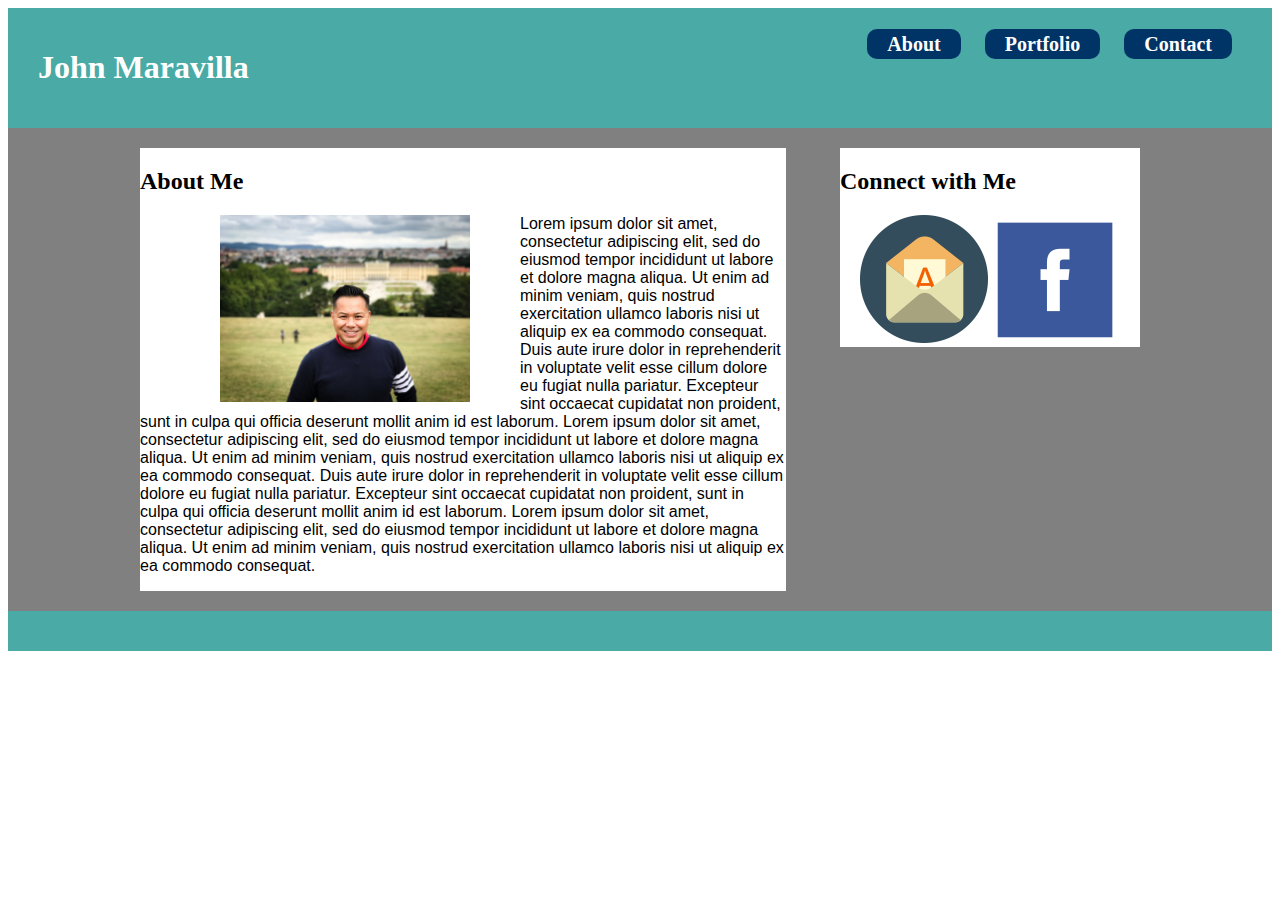
==== index.html @ 5a583a30 "initial files copy from HW #1" ====
<!DOCTYPE html>
<html lang="en-us">

<head>
  <meta charset="UTF-8">
  <title>Maravilla Assignment #1</title>
  <link rel="stylesheet" type="text/css" href="assets/css/style.css">
  <!--<link rel="stylesheet" href="https://maxcdn.bootstrapcdn.com/bootstrap/4.0.0-beta.2/css/bootstrap.min.css" integrity="sha384-PsH8R72JQ3SOdhVi3uxftmaW6Vc51MKb0q5P2rRUpPvrszuE4W1povHYgTpBfshb" crossorigin="anonymous">-->
</head>


<body>
    <div class="header">
      <header>
        <h1>John Maravilla</h1>
        <nav> 
        <div id="links"> 
          <ul>
           <li><a href="index.html">About</a></li>
          <li><a href="portfolio.html">Portfolio</a></li>
          <li><a href="contact.html">Contact</a></li>
        </ul>
      </div>
      </nav>

      </header>
      <div id="main-container"> 
      <div class="info">
          <h2>About Me</h2>
          <img src="assets/images/IMG_0716.jpeg"/>
          <p>Lorem ipsum dolor sit amet, consectetur adipiscing elit, sed do eiusmod tempor incididunt ut labore et dolore magna aliqua. Ut enim ad minim veniam, quis nostrud exercitation ullamco laboris nisi ut aliquip ex ea commodo consequat. Duis aute irure dolor in reprehenderit in voluptate velit esse cillum dolore eu fugiat nulla pariatur. Excepteur sint occaecat cupidatat non proident, sunt in culpa qui officia deserunt mollit anim id est laborum. Lorem ipsum dolor sit amet, consectetur adipiscing elit, sed do eiusmod tempor incididunt ut labore et dolore magna aliqua. Ut enim ad minim veniam, quis nostrud exercitation ullamco laboris nisi ut aliquip ex ea commodo consequat. Duis aute irure dolor in reprehenderit in voluptate velit esse cillum dolore eu fugiat nulla pariatur. Excepteur sint occaecat cupidatat non proident, sunt in culpa qui officia deserunt mollit anim id est laborum. Lorem ipsum dolor sit amet, consectetur adipiscing elit, sed do eiusmod tempor incididunt ut labore et dolore magna aliqua. Ut enim ad minim veniam, quis nostrud exercitation ullamco laboris nisi ut aliquip ex ea commodo consequat.
        </p>
    </div>

    <div class="contact">
      <h2>Connect with Me</h2>
      <div id="contact_links">
      <ul>
        <li>
          <a href="mailto:john.maravilla@me.com">
            <img src="assets/images/if_mail_1296373.png"/></a></li>
        <li><a href="http://www.facebook.com">
            <img src="assets/images/if_facebook_square_107117.png" /></a></li>
      </ul>
    </div>
    </div>
    <div style="clear:both;"></div>
</div>
      <div class="footer">
      <footer>
        <h1></h1>
      </div>

      </header>

</body>

</html>
---- assets/css/style.css ----
header {
    background: #4aaaa5;
    padding: 20px 30px;
    height: 80px;
    }
    #links ul{
    margin: 0;
    padding: 0;
    list-style-type: none;
    text-align: center;
    }
    h1 {
      color: #fff;
      float: left;
      font-family: "Georgia", Times, Times New Roman, serif;
    }

    h2 {
      font-family: "Georgia", Times, Times New Roman, serif;
    }

    p{
      font-family: "Arial", 'Helvetica Neue', Helvetica, sans-serif;
    }

    #links ul li { display: inline; }

    #links ul li a{
    text-decoration: none;
    padding: .2em 1em;
    color: #fff;
    background-color: #036;
    }

    #links ul li a:hover{
    color: #fff;
    background-color: red;
    transition:all 1.0s;
    }

    nav {
      margin-top: 5px;
    display: inline-block;
    float: right;
    }
    nav ul li a {
    background: #EEE;
    padding: 2px 10px;
    font-size: 20px;
    text-decoration: none;
    font-weight: bold;
    color: #444;
    border-radius: 10px;
    }
    nav ul li a:hover {
    background: #FFF;
    transition:all 1.0s;
    }
    
    nav ul li {
    display: inline-block;
    margin: 10px;
    }
    nav ul {
    list-style: none;
    }




    .header{
      background: #ffffff;
      text-align: center;
      padding-bottom: 50px;
    }

    #main-container{
      background-color:grey;
    }

    .info{
      width:646px;
      display:inline-block;
      vertical-align: top;
      margin-right: 50px;
      text-align: left;
      background: #fff;
      margin-top: 20px;
      margin-bottom: 20px;
    }

    .info img{
      width:100%;
      max-width:250px;
      float:left;
      margin-right:50px;
      margin-left:80px;
    }

    #contact_links ul li { display: inline; }
    #contact_links ul{
    margin: 0;
    padding: 0;
    list-style-type: none;
    text-align: center;
    }

    ul.img-list {
      list-style-type: none;
      margin: 0;
      padding: 0;
      text-align: center;
    }

    ul.img-list li {
      display: inline-block;
      height: 150px;
      margin: 0 1em 1em 0;
      position: relative;
      width: 150px;
      float:left;
    }

    span.text-content {
      background: rgba(0,0,0,0.5);
      color: white;
      cursor: pointer;
      display: table;
      height: 150px;
      left: 0;
      position: absolute;
      top: 0;
      width: 150px;
    }

    span.text-content span {
      display: table-cell;
      text-align: center;
      vertical-align: middle;
    }

    span.text-content {
      background: rgba(0,0,0,0.5);
      color: white;
      cursor: pointer;
      display: table;
      height: 150px;
      left: 0;
      position: absolute;
      top: 0;
      width: 150px;
      opacity: 0;
      -webkit-transition: opacity 500ms;
      -moz-transition: opacity 500ms;
      -o-transition: opacity 500ms;
      transition: opacity 500ms;
      }

      span.text-content {
        background: rgba(0,0,0,0.5);
        color: white;
        cursor: pointer;
        display: table;
        height: 150px;
        left: 80px;
        position: absolute;
        top: 0;
        width: 150px;
        opacity: 0;
      }

      ul.img-list li:hover span.text-content {
        opacity: 1;
      }

      ul.img-list2 {
      list-style-type: none;
      margin: 0;
      padding: 0;
      text-align: center;
    }

    ul.img-list2 li {
      display: inline-block;
      height: 150px;
      margin: 0 1em 1em 0;
      position: relative;
      width: 150px;
      float:left;
    }

    span.text-content2 {
      background: rgba(0,0,0,0.5);
      color: white;
      cursor: pointer;
      display: table;
      height: 150px;
      left: 0;
      position: absolute;
      top: 0;
      width: 150px;
    }

    span.text-content2 span {
      display: table-cell;
      text-align: center;
      vertical-align: middle;
    }

    span.text-content2 {
      background: rgba(0,0,0,0.5);
      color: white;
      cursor: pointer;
      display: table;
      height: 150px;
      left: 0;
      position: absolute;
      top: 0;
      width: 150px;
      opacity: 0;
      -webkit-transition: opacity 500ms;
      -moz-transition: opacity 500ms;
      -o-transition: opacity 500ms;
      transition: opacity 500ms;
      }

      span.text-content2 {
        background: rgba(0,0,0,0.5);
        color: white;
        cursor: pointer;
        display: table;
        height: 150px;
        left: 80px;
        position: absolute;
        top: 0;
        width: 150px;
        opacity: 0;
      }

      ul.img-list2 li:hover span.text-content2 {
        opacity: 1;
      }

      ul.img-list3 {
      list-style-type: none;
      margin: 0;
      padding: 0;
      text-align: center;
      }

    ul.img-list3 li {
      display: inline-block;
      height: 150px;
      margin: 0 1em 1em 0;
      position: relative;
      width: 150px;
      float:left;
    }

    span.text-content3 {
      background: rgba(0,0,0,0.5);
      color: white;
      cursor: pointer;
      display: table;
      height: 150px;
      left: 0;
      position: absolute;
      top: 0;
      width: 150px;
    }

    span.text-content3 span {
      display: table-cell;
      text-align: center;
      vertical-align: middle;
    }

    span.text-content3 {
      background: rgba(0,0,0,0.5);
      color: white;
      cursor: pointer;
      display: table;
      height: 150px;
      left: 0;
      position: absolute;
      top: 0;
      width: 150px;
      opacity: 0;
      -webkit-transition: opacity 500ms;
      -moz-transition: opacity 500ms;
      -o-transition: opacity 500ms;
      transition: opacity 500ms;
      }

      span.text-content3 {
        background: rgba(0,0,0,0.5);
        color: white;
        cursor: pointer;
        display: table;
        height: 150px;
        left: 80px;
        position: absolute;
        top: 0;
        width: 150px;
        opacity: 0;
      }

      ul.img-list3 li:hover span.text-content3 {
        opacity: 1;
      }

 ul.img-list4 {
      list-style-type: none;
      margin: 0;
      padding: 0;
      text-align: center;
      }

    ul.img-list4 li {
      display: inline-block;
      height: 150px;
      margin: 0 1em 1em 0;
      position: relative;
      width: 150px;
    }

    span.text-content4 {
      background: rgba(0,0,0,0.5);
      color: white;
      cursor: pointer;
      display: table;
      height: 150px;
      left: 0;
      position: absolute;
      top: 0;
      width: 150px;
    }

    span.text-content4 span {
      display: table-cell;
      text-align: center;
      vertical-align: middle;
    }

    span.text-content4 {
      background: rgba(0,0,0,0.5);
      color: white;
      cursor: pointer;
      display: table;
      height: 150px;
      left: 0;
      position: absolute;
      top: 0;
      width: 150px;
      opacity: 0;
      -webkit-transition: opacity 500ms;
      -moz-transition: opacity 500ms;
      -o-transition: opacity 500ms;
      transition: opacity 500ms;
      }

      span.text-content4 {
        background: rgba(0,0,0,0.5);
        color: white;
        cursor: pointer;
        display: table;
        height: 150px;
        left: 0;
        position: absolute;
        top: 0;
        width: 150px;
        opacity: 0;
      }

      ul.img-list4 li:hover span.text-content4 {
        opacity: 1;
      }

    .contact{
        width:300px;
        display:inline-block;
        vertical-align: top;
        text-align: left;
        background: #fff;
        margin-top: 20px;
      }
    
      a{
        color:red;
      }

      a:hover {
        color:blue;
      }

    .footer{
      background: #ffffff;
      text-align: center;
      padding-bottom: 50px;
    }

    footer {
    background: #4aaaa5;
    padding: 20px 30px;
    margin: auto;
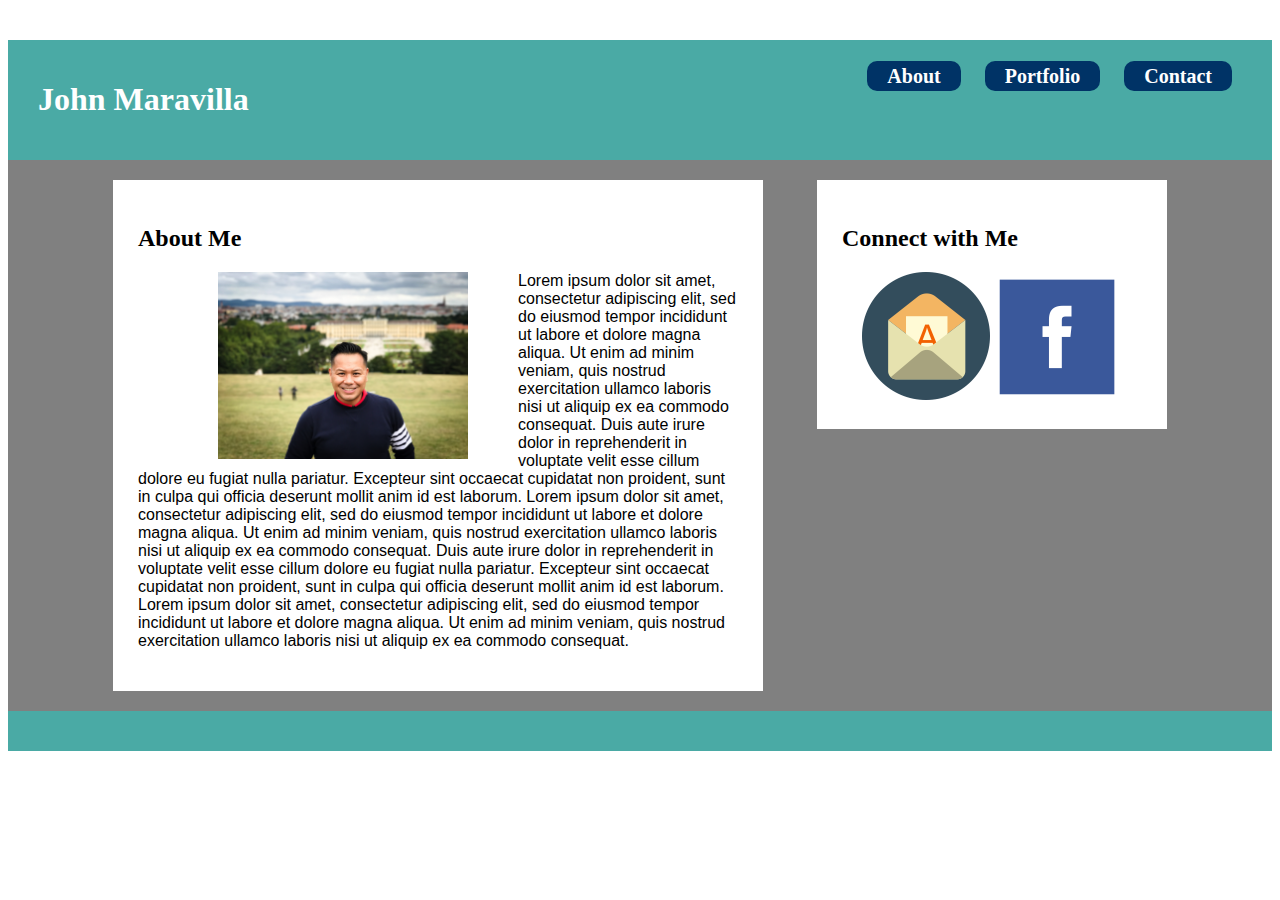
==== commit 33589132: "final draft responsive" ====
--- a/index.html
+++ b/index.html
@@ -2,6 +2,7 @@
 <html lang="en-us">
 
 <head>
+  <!--<meta name="viewport" content="width=device-width, initial-scale=1">-->
   <meta charset="UTF-8">
   <title>Maravilla Assignment #1</title>
   <link rel="stylesheet" type="text/css" href="assets/css/style.css">
@@ -10,6 +11,7 @@
 
 
 <body>
+  <div class="wrapper">
     <div class="header">
       <header>
         <h1>John Maravilla</h1>
@@ -44,6 +46,7 @@
       </ul>
     </div>
     </div>
+  </div>
     <div style="clear:both;"></div>
 </div>
       <div class="footer">
--- a/assets/css/style.css
+++ b/assets/css/style.css
@@ -73,22 +73,31 @@
     .header{
       background: #ffffff;
       text-align: center;
-      padding-bottom: 50px;
+      padding-bottom: 0px;
     }
 
     #main-container{
       background-color:grey;
     }
 
+    .wrapper {
+  /* Box-model */
+  width: 100%;
+
+  /* Positioning */
+  margin: 40px auto;
+}
+
     .info{
-      width:646px;
+      width:600px;
       display:inline-block;
       vertical-align: top;
       margin-right: 50px;
       text-align: left;
-      background: #fff;
+      background: #FFF;
       margin-top: 20px;
       margin-bottom: 20px;
+      padding: 25px;
     }
 
     .info img{
@@ -385,6 +394,7 @@
         text-align: left;
         background: #fff;
         margin-top: 20px;
+        padding: 25px;
       }
     
       a{
@@ -404,4 +414,47 @@
     footer {
     background: #4aaaa5;
     padding: 20px 30px;
-    margin: auto;+    margin: auto;
+  }
+
+    /*
+  These rules take effect when the browser's width
+  is either 768px or less.
+*/
+  @media screen and (max-width: 980px) {
+
+  /* The wrapper's width will be 600px */
+  .wrapper {
+    width: 1000px;
+  }
+  /*
+  These rules take effect when the browser's width
+  is either 768px or less.
+*/
+@media screen and (max-width: 768px) {
+  /* The body's bg color will be #333 */
+  body {
+    background-color: #333;
+  }
+
+  /* The wrapper's width will be 600px */
+  .wrapper {
+    width: 1000px;
+  }
+}
+/*
+  These rules take effect when the browser's width
+  is either 768px or less.
+*/
+@media screen and (max-width: 640px) {
+  /* The body's bg color will be #333 */
+  body {
+    background-color: #333;
+  }
+
+  /* The wrapper's width will be 600px */
+  .wrapper {
+    width: 1000px;
+  }
+}
+}